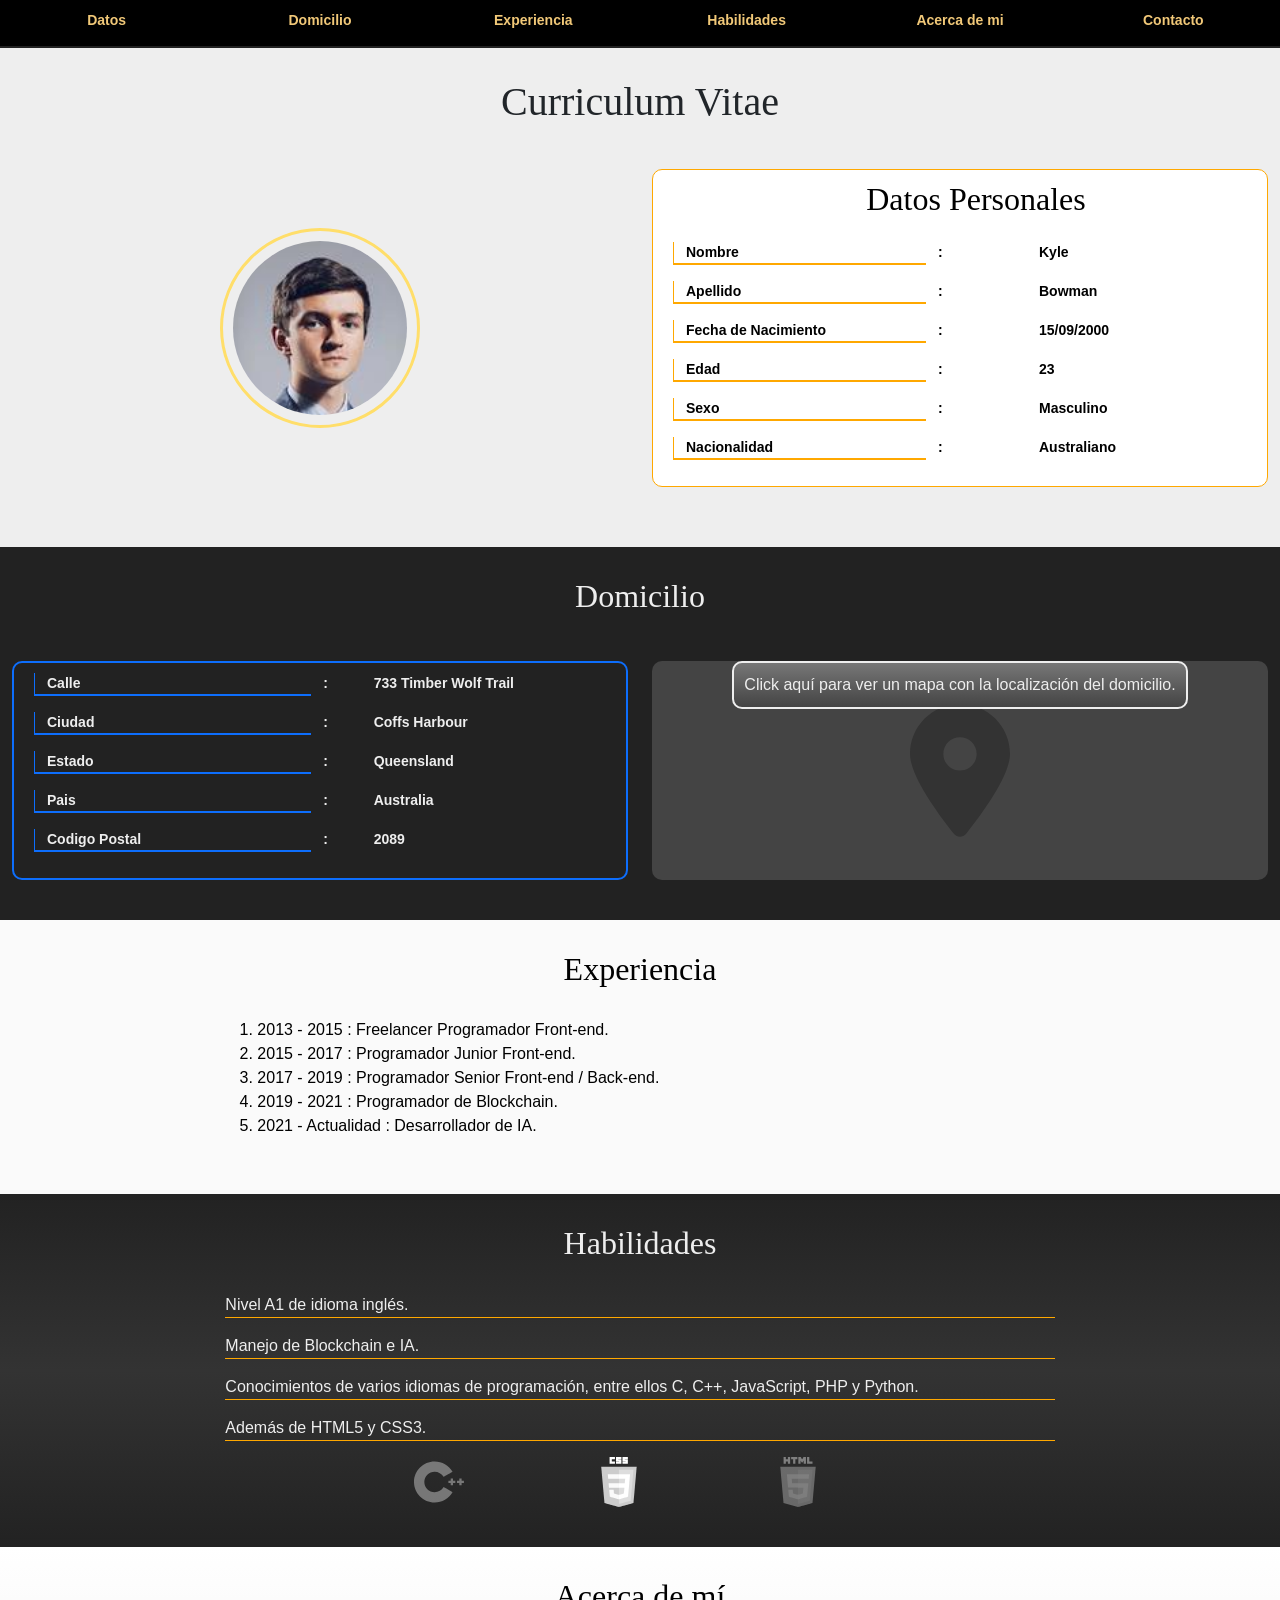
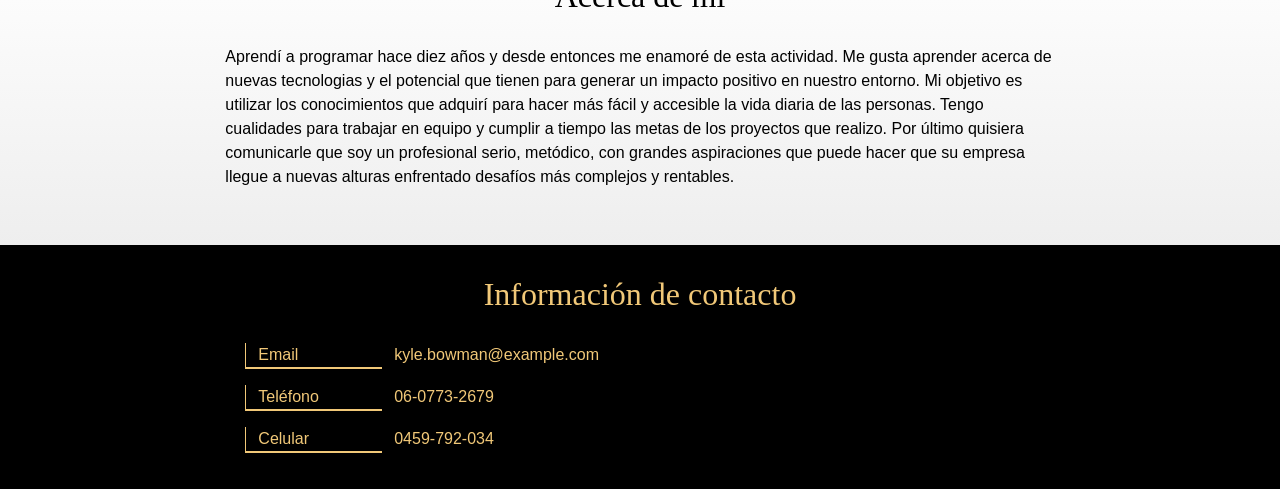
==== index.html @ c8040b80 "Nueva modificacion de ruta" ====
<!DOCTYPE html>
<html lang="es">
<head>
	<meta charset="UTF-8">
	<meta http-equiv="X-UA-Compatible" content="IE=edge">
	<meta name="viewport" content="width=device-width, initial-scale=1.0">
	<title>Mi CV</title>
	<link href="style.css" type="text/css" rel="stylesheet">
	<link href="css/bootstrap-grid.css" type="text/css" rel="stylesheet">
	<link href="css/bootstrap-utilities.css" type="text/css" rel="stylesheet">
	<link href="css/bootstrap.css" type="text/css" rel="stylesheet">
	<link rel="stylesheet" href="js/leaflet/leaflet.css"/>
	<script type="text/javascript" src="js/leaflet/leaflet.js"></script>
	<link rel="apple-touch-icon" sizes="180x180" href="apple-touch-icon.png">
	<link rel="icon" type="image/png" sizes="32x32" href="favicon-32x32.png">
	<link rel="icon" type="image/png" sizes="16x16" href="favicon-16x16.png">
	<link rel="manifest" href="site.webmanifest">
	<link rel="manifest" href="manifest.json">
	<link rel="text/javascript" src="sw.js">
</head>
<body>
	<header>
		<!-- Barra de navegacion a otras partes de la pagina -->
		<nav class="nav-bar">
			<ul class="row my-nav no-marker-list ul-no-padding no-margin-bottom">
				<li class="nav-col"><a class="nav-li" href="#datos">Datos</a></li>
				<li class="nav-col"><a class="nav-li" href="#domicilio">Domicilio</a></li>
				<li class="nav-col"><a class="nav-li" href="#experiencia">Experiencia</a></li>
				<li class="nav-col"><a class="nav-li" href="#habilidades">Habilidades</a></li>
				<li class="nav-col"><a class="nav-li" href="#acerca-de-mi">Acerca de mi</a></li>
				<li class="nav-col"><a class="nav-li" href="#contacto">Contacto</a></li>
			</ul>
		</nav>
		<!-- Presentacion de informacion importante -->
		<div class="container presentacion std-padding">
			<h1 class="h1">Curriculum Vitae</h1>
			<div class="row" id="datos">
				<div class="content-col" id="perfil">
					<img id="img-perfil" class="img-perfil" alt="Imagen de Perfil" src="1.jpg">
				</div>
				<div class="content-col">
					<!-- <h2>Datos Personales</h2>  -->
					<section class="datos-personales">
						<ul class="row no-marker-list">
							<li class="col"><h2>Datos Personales</h2></li>
						</ul>
						<ul class="row no-marker-list">
							<li class="col label-style personal-label">Nombre</li>
							<li class="col-2">:</li>
							<li class="col" id="nombre"></li>
						</ul>
						<ul class="row no-marker-list">
							<li class="col label-style personal-label">Apellido</li>
							<li class="col-2">:</li>
							<li class="col" id="apellido"></li>
						</ul>
						<ul class="row no-marker-list">
							<li class="col label-style personal-label">Fecha de Nacimiento</li>
							<li class="col-2">:</li>
							<li class="col" id="fecha_nacimiento"></li>
						</ul>
						<ul class="row no-marker-list">
							<li class="col label-style personal-label">Edad</li>
							<li class="col-2">:</li>
							<li class="col" id="edad"></li>
						</ul>
						<ul class="row no-marker-list">
							<li class="col label-style personal-label">Sexo</li>
							<li class="col-2">:</li>
							<li class="col" id="sexo"></li>
						</ul>
						<ul class="row no-marker-list">
							<li class="col label-style personal-label">Nacionalidad</li>
							<li class="col-2">:</li>
							<li class="col" id="nacionalidad"></li>
						</ul>
					</section>
				</div>
			</div>
		</div>
	</header>
	
	<section class="container container-domicilio std-padding">
		<!-- Domicilio -->
		<h2 class="h2-style" id="domicilio">Domicilio</h2>
		<div class="row">
			<div class="content-col">
				<section class="datos-domicilio">
					<ul class="row no-marker-list">
						<li class="col label-style domicilio-label">Calle</li>
						<li class="col-1">:</li>
						<li class="col" id="calle"></li>
					</ul>
					<ul class="row no-marker-list">
						<li class="col label-style domicilio-label">Ciudad</li>
						<li class="col-1">:</li>
						<li class="col" id="ciudad"></li>
					</ul>
					<ul class="row no-marker-list">
						<li class="col label-style domicilio-label">Estado</li>
						<li class="col-1">:</li>
						<li class="col" id="estado"></li>
					</ul>
					<ul class="row no-marker-list">
						<li class="col label-style domicilio-label">Pais</li>
						<li class="col-1">:</li>
						<li class="col" id="pais"></li>
					</ul>
					<ul class="row no-marker-list">
						<li class="col label-style domicilio-label">Codigo Postal</li>
						<li class="col-1">:</li>
						<li class="col" id="cp"></li>
					</ul>
				</section>
			</div>
			<div class="content-col">
				<section class="domicilio-map-section">
					<button id="boton-mapa" class="map-button">Click aquí para ver un mapa con la localización del domicilio.</button>
					<!-- Mapa si es posible -->
					<div id="map" style="display: none;"></div>
				</section>
			</div>
		</div>
	</section>
	
	<section class="container exp-container std-padding">
		<!-- Experiencia -->
		<h2 class="h2-style" id="experiencia">Experiencia</h2>
		<div class="row">
			<section class="text-col">
				<ol>
					<li>2013 - 2015 : Freelancer Programador Front-end.</li>
					<li>2015 - 2017 : Programador Junior Front-end.</li>
					<li>2017 - 2019 : Programador Senior Front-end / Back-end.</li>
					<li>2019 - 2021 : Programador de Blockchain.</li>
					<li>2021 - Actualidad : Desarrollador de IA.</li>
				</ol>
			</section>
		</div>
		
	</section>

	<section class="container hab-container std-padding">
		<!-- Habilidades -->
		<h2 class="h2-style" id="habilidades">Habilidades</h2>
		<div class="row">
			<ul class="text-col no-marker-list hab-ul">
				<li>Nivel A1 de idioma inglés.</li>
				<li>Manejo de Blockchain e IA.</li>
				<li>Conocimientos de varios idiomas de programación, entre ellos C, C++, JavaScript, PHP y Python.</li>
				<li>Además de HTML5 y CSS3. </li>
			</ul>
		</div>
		<div class="row">
			<div class="text-col">
				<div class="row" id="slide-cont">
					<div class="slide col-3" id="side">
						<img alt="C" src="img/C-Alt.svg" class="slide-img">
					</div>
					<div class="slide col-3" id="actual">
						<img alt="C++" src="img/C++-Alt.svg" class="slide-img">
					</div>
					<div class="slide col-3" id="side">
						<img alt="CSS3" src="img/CSS3-Alt.svg" class="slide-img">
					</div>
					<div class="slide col-3">
						<img alt="HTML5" src="img/HTML5-Alt.svg" class="slide-img">
					</div>
					<div class="slide col-3">
						<img alt="JavaScript" src="img/JS-Alt.svg" class="slide-img">
					</div>
					<div class="slide col-3">
						<img alt="PHP" src="img/PHP-Alt.svg" class="slide-img">
					</div>
					<div class="slide col-3">
						<img alt="Python" src="img/Python-Alt.svg" class="slide-img">
					</div>
				</div>
			</div>
			<script type="text/javascript" src="js/slideshow.js"></script>
		</div>
	</section>
	<section class="container acerca-container std-padding">
		<!-- Acerca de mi -->
		<h2 class="h2-style" id="acerca-de-mi">Acerca de mí</h2>
		<div class="row">
			<section class="text-col">
				<p>Aprendí a programar hace diez años y desde entonces me enamoré de esta actividad. Me gusta aprender acerca de nuevas tecnologias y el potencial que tienen para 
				generar un impacto positivo en nuestro entorno. Mi objetivo es utilizar los conocimientos que adquirí para hacer más fácil y accesible la vida diaria de las personas.
				Tengo cualidades para trabajar en equipo y cumplir a tiempo las metas de los proyectos que realizo. Por último quisiera comunicarle que soy un profesional serio, metódico, 
				con grandes aspiraciones que puede hacer que su empresa llegue a nuevas alturas enfrentado desafíos más complejos y rentables.</p>
			</section>
		</div>
	</section>
	<footer class="container cont-container std-padding">
		<!-- Informacion de contacto -->
		<h2 class="h2-style" id="contacto">Información de contacto</h2>
		<div class="row">
			<div class="footer-col">
				<ul class="row no-marker-list">
					<li class="cont-col label-style">Email</li>
					<li class="col" id="email"></li>
				</ul>
				<ul class="row no-marker-list">
					<li class="cont-col label-style">Teléfono</li>
					<li class="col" id="telefono"></li>
				</ul>
				<ul class="row no-marker-list">
					<li class="cont-col label-style">Celular</li>
					<li class="col" id="celular"></li>
				</ul>
			</div>
		</div>
	</footer>
	<script type="text/javascript" src="js/data.js"></script>
</body>
</html>
---- style.css ----
@charset "UTF-8";

/** Uso general */
*{
	font-family: "Segoe UI Semilight","Nirmala UI Semilight","Malgun Gothic Semilight",sans-serif;
}
body{
	margin: 0px;
}
a{
	text-decoration: none !important;
	font-family: "Segoe UI Semilight","Nirmala UI Semilight","Malgun Gothic Semilight",sans-serif;
}
h1,h2,h3,h4,h5,h6{
	font-family: "Sitka Heading",serif;
}
.h2-style{
	margin-bottom: 30px;
}
.ul-no-padding{
	padding: 0px;
}
.list-txt-center > li{
	margin: 10px 0px;
}
.my-nav > li, h1, h2, .list-txt-center > li{
	text-align: center;
}
.li-left{
	text-align: left !important;
}
.li-right{
	text-align: right !important;
}
.no-marker-list{
	list-style-type: none;
}
.margin-auto{
	margin: auto;
}
.no-margin-bottom{
	margin-bottom: 0px;
}
.label-style{
	border-left: 1px solid;
	border-bottom: 2px solid;
}
.content-col{
	flex: 1 0 0%;
	padding-top: 15px;
}
.text-col{
	flex: 0 0 auto;
	width: 66.66666667% !important;
	margin: auto;
}
.std-padding{
	padding-top: 30px;
	padding-bottom: 40px;
}
.container{
	max-width: 100% !important;
}
/** Estilos barra de navegacion */
.my-nav{
	--bs-gutter-x: 0 !important;
}
.nav-bar{
	background-color: #000;
	border-bottom: 2px double #222;
}
.nav-li{
	padding: 10px 0px 15px 0px;
	font-weight: bold;
	font-size: 14px;
	transition: ease 0.3s;
	color: #F1C878;
	width: 100%;
	display: block;
}
.nav-li:hover{
	color: #000;
	background-color: #F1C878;
}
.nav-col{
	flex: 1 0 0%;
}
/** Presentacion y Datos Personales */
.presentacion{
	background-color: #EEE;
}
.img-perfil{
	display: block;
	margin: 79px auto 30px;
	height: 200px;
	width: 200px;
	border-radius: 50%;
	border: 3px solid #FFDE6A;
	text-align: center;
	background-image: url("img/person.svg");
	background-size: 200px;
	background-position: center;
	background-repeat: no-repeat;
	padding: 10px;
}
.datos-personales{
	margin: 20px auto;
	border-radius: 10px;
	padding: 10px 0px;
	background-color: #FFF;
	color: #000;
	font-weight: bold;
	font-size: 14px;
	border: 1px solid #FFA800;
}
.personal-label{
	border-left-color: #FFA800;
	border-bottom-color: #FFA800;
}
/** Domicilio */
.container-domicilio{
	background-color: #222;
	color: #EEE;
}
.datos-domicilio{
	border: 2px solid #0D6EFD;
	padding-top: 10px;
	padding-bottom: 10px;
	font-size: 14px;
	font-weight: bold;
	border-radius: 10px;
}
.domicilio-label{
	border-left-color: #0D6EFD;
	border-bottom-color: #0D6EFD;
}
.domicilio-map-section{
	background-color: #444;
	background-image: url("img/location.svg");
	background-repeat: no-repeat;
	background-position: center;
	background-size: 100px;
	border-radius: 10px;
	height: 219px;
}
.domicilio-no-map{
	/*height: 219px;*/
	display: block;
	padding-top: 15px;
	text-align: center;
	margin: auto;
}
.map-button{
	color: #EEE;
	border: 2px solid #EEE;
	border-radius: 10px;
	background-image: linear-gradient(#777, #444);
	padding: 10px;
	display: block;
	margin: auto;
}
.map-button:hover{
	background-image: linear-gradient(#444, #5A5A5A);
}
#map{
	height: 219px;
	border-radius: 10px;
	display: none;
}
/** Experiencia */
.exp-container{
	background-color: #FAFAFA;
	color: #000;
}
/** Habilidades */
.hab-container{
	background-image: linear-gradient(#222, #333, #222);
	color: #EEE;
}
.hab-ul > li{
	margin-bottom: 1rem;
	border-bottom: 1px solid #FFA800;
}
/** Slideshow */
#slide-cont{
	margin-left: 15%;
}
.slide{
	position: relative;
	display: none;
	opacity: 40%;
}
#actual{
	opacity: 100%;
	display: block;
}
#side{
	display: block;
}
.slide-img{
	width: 50px;
	/*height: 50px;*/
	display: block;
	margin: auto;
}
.slide-left{
	display: block;
	position: relative;
	animation-fill-mode: both;
	animation-duration: 1s;
}
.left-out{
	animation-name: animLeftOut;
}
.left-move1{
	animation-name: animLeftLeft;
}
.left-move2{
	animation-name: animLeftCenter;
}
.left-in{
	animation-name: animLeftIn;
}
@keyframes animLeftOut{
	from {left: 0%; opacity: 40%;}
	to {left: -25%; opacity: 0%;}
}
@keyframes animLeftLeft{
	from {left: 0%; opacity: 100%;}
	to {left: -25%; opacity: 40%;}
}
@keyframes animLeftCenter{
	from {left: 0%; opacity: 40%;}
	to {left: -25%; opacity: 100%;}
}
@keyframes animLeftIn{
	from {left: 0%; opacity: 0%;}
	to {left: -25%; opacity: 40%;}
}

.zero-in{
	animation-name: zeroIn;
}
.zero-center{
	animation-name: zeroCenter;
}
.zero-left{
	animation-name: zeroLeft;
}
.one-in{
	animation-name: oneIn;
}
.one-center{
	animation-name: oneCenter;
}
.two-in{
	animation-name: twoIn;
}

.zero-out{
	animation-name: zeroOut;
}
.one-left{
	animation-name: oneLeft;
}
.two-center{
	animation-name: twoCenter;
}
.one-out{
	animation-name: oneOut;
}
.two-left{
	animation-name: twoLeft;
}
.two-out{
	animation-name: twoOut;
}

@keyframes zeroIn{
	from {left : 75%; opacity: 0%;}
	to {left: 50%; opacity: 40%;}
}
@keyframes zeroCenter{
	from {left: 50%; opacity: 40%;}
	to {left: 25%; opacity: 100%;}
}
@keyframes zeroLeft{
	from {left: 25%; opacity: 100%;}
	to {left: 0%; opacity: 40%;}
}
@keyframes oneIn{
	from {left: 50%; opacity: 0%;}
	to {left: 25%; opacity: 40%;}
}
@keyframes oneCenter{
	from {left: 25%; opacity: 40%;}
	to {left: 0%; opacity: 100%;}
}
@keyframes twoIn{
	from {left: 25%; opacity: 0%;}
	to {left: 0%; opacity: 40%;}
}

@keyframes zeroOut{
	from {left: -25%; opacity: 40%;}
	to {left: -50%; opacity: 0%;}
}
@keyframes oneLeft{
	from {left: -25%; opacity: 100%;}
	to {left: -50%; opacity: 40%;}
}
@keyframes twoCenter{
	from {left: -25%; opacity: 40%;}
	to {left: -50%; opacity: 100%;}
}
@keyframes oneOut{
	from {left: -50%; opacity: 40%;}
	to {left: -75%; opacity: 0%;}
}
@keyframes twoLeft{
	from {left: -50%; opacity: 100%;}
	to {left: -75%; opacity: 40%;}
}
@keyframes twoOut{
	from {left: -75%; opacity: 40%;}
	to {left: -100%; opacity: 0%;}
}

/** Acerca de mí */
.acerca-container{
	background-image: linear-gradient(#FFF, #EEE);
	color: #000;
}
/** Contacto */
.cont-container{
	background-color: #000;
	color: #F1C878;
	padding-bottom: 20px;
	max-width: 100% !important;
}
.footer-col{
	flex: 0 0 auto;
	width: 66.66666667% !important;
	margin: auto;
}
.cont-col{
	flex: 0 0 auto;
	width: 16.66666667% !important;
}
.footer-logo{
	flex: 0 0 auto;
	text-align: center;
	width: 16.66666667% !important;
}

/** Media queries */
/* Para navegacion */
@media screen and (max-width: 655px){
	.nav-col{
		flex: 0 0 auto;
		width: 100%;
	}
}
/* Para el resto de la pagina */
@media screen and (max-width: 767px){
	.content-col{
		flex: 0 0 auto;
		width: 100%;
	}
	.img-perfil{
		margin: 30px auto !important;
	}
	.text-col{
	    width: 83.33333333% !important;
	}
	.footer-col{
		width: 100% !important;
	}
	.cont-col{
		width: 25% !important;
	}
	.footer-logo{
		flex: 1 0 0% !important;
	}
}
---- js/leaflet/leaflet.css ----
/* required styles */

.leaflet-pane,
.leaflet-tile,
.leaflet-marker-icon,
.leaflet-marker-shadow,
.leaflet-tile-container,
.leaflet-pane > svg,
.leaflet-pane > canvas,
.leaflet-zoom-box,
.leaflet-image-layer,
.leaflet-layer {
	position: absolute;
	left: 0;
	top: 0;
	}
.leaflet-container {
	overflow: hidden;
	}
.leaflet-tile,
.leaflet-marker-icon,
.leaflet-marker-shadow {
	-webkit-user-select: none;
	   -moz-user-select: none;
	        user-select: none;
	  -webkit-user-drag: none;
	}
/* Prevents IE11 from highlighting tiles in blue */
.leaflet-tile::selection {
	background: transparent;
}
/* Safari renders non-retina tile on retina better with this, but Chrome is worse */
.leaflet-safari .leaflet-tile {
	image-rendering: -webkit-optimize-contrast;
	}
/* hack that prevents hw layers "stretching" when loading new tiles */
.leaflet-safari .leaflet-tile-container {
	width: 1600px;
	height: 1600px;
	-webkit-transform-origin: 0 0;
	}
.leaflet-marker-icon,
.leaflet-marker-shadow {
	display: block;
	}
/* .leaflet-container svg: reset svg max-width decleration shipped in Joomla! (joomla.org) 3.x */
/* .leaflet-container img: map is broken in FF if you have max-width: 100% on tiles */
.leaflet-container .leaflet-overlay-pane svg {
	max-width: none !important;
	max-height: none !important;
	}
.leaflet-container .leaflet-marker-pane img,
.leaflet-container .leaflet-shadow-pane img,
.leaflet-container .leaflet-tile-pane img,
.leaflet-container img.leaflet-image-layer,
.leaflet-container .leaflet-tile {
	max-width: none !important;
	max-height: none !important;
	width: auto;
	padding: 0;
	}

.leaflet-container.leaflet-touch-zoom {
	-ms-touch-action: pan-x pan-y;
	touch-action: pan-x pan-y;
	}
.leaflet-container.leaflet-touch-drag {
	-ms-touch-action: pinch-zoom;
	/* Fallback for FF which doesn't support pinch-zoom */
	touch-action: none;
	touch-action: pinch-zoom;
}
.leaflet-container.leaflet-touch-drag.leaflet-touch-zoom {
	-ms-touch-action: none;
	touch-action: none;
}
.leaflet-container {
	-webkit-tap-highlight-color: transparent;
}
.leaflet-container a {
	-webkit-tap-highlight-color: rgba(51, 181, 229, 0.4);
}
.leaflet-tile {
	filter: inherit;
	visibility: hidden;
	}
.leaflet-tile-loaded {
	visibility: inherit;
	}
.leaflet-zoom-box {
	width: 0;
	height: 0;
	-moz-box-sizing: border-box;
	     box-sizing: border-box;
	z-index: 800;
	}
/* workaround for https://bugzilla.mozilla.org/show_bug.cgi?id=888319 */
.leaflet-overlay-pane svg {
	-moz-user-select: none;
	}

.leaflet-pane         { z-index: 400; }

.leaflet-tile-pane    { z-index: 200; }
.leaflet-overlay-pane { z-index: 400; }
.leaflet-shadow-pane  { z-index: 500; }
.leaflet-marker-pane  { z-index: 600; }
.leaflet-tooltip-pane   { z-index: 650; }
.leaflet-popup-pane   { z-index: 700; }

.leaflet-map-pane canvas { z-index: 100; }
.leaflet-map-pane svg    { z-index: 200; }

.leaflet-vml-shape {
	width: 1px;
	height: 1px;
	}
.lvml {
	behavior: url(#default#VML);
	display: inline-block;
	position: absolute;
	}


/* control positioning */

.leaflet-control {
	position: relative;
	z-index: 800;
	pointer-events: visiblePainted; /* IE 9-10 doesn't have auto */
	pointer-events: auto;
	}
.leaflet-top,
.leaflet-bottom {
	position: absolute;
	z-index: 1000;
	pointer-events: none;
	}
.leaflet-top {
	top: 0;
	}
.leaflet-right {
	right: 0;
	}
.leaflet-bottom {
	bottom: 0;
	}
.leaflet-left {
	left: 0;
	}
.leaflet-control {
	float: left;
	clear: both;
	}
.leaflet-right .leaflet-control {
	float: right;
	}
.leaflet-top .leaflet-control {
	margin-top: 10px;
	}
.leaflet-bottom .leaflet-control {
	margin-bottom: 10px;
	}
.leaflet-left .leaflet-control {
	margin-left: 10px;
	}
.leaflet-right .leaflet-control {
	margin-right: 10px;
	}


/* zoom and fade animations */

.leaflet-fade-anim .leaflet-popup {
	opacity: 0;
	-webkit-transition: opacity 0.2s linear;
	   -moz-transition: opacity 0.2s linear;
	        transition: opacity 0.2s linear;
	}
.leaflet-fade-anim .leaflet-map-pane .leaflet-popup {
	opacity: 1;
	}
.leaflet-zoom-animated {
	-webkit-transform-origin: 0 0;
	    -ms-transform-origin: 0 0;
	        transform-origin: 0 0;
	}
svg.leaflet-zoom-animated {
	will-change: transform;
}

.leaflet-zoom-anim .leaflet-zoom-animated {
	-webkit-transition: -webkit-transform 0.25s cubic-bezier(0,0,0.25,1);
	   -moz-transition:    -moz-transform 0.25s cubic-bezier(0,0,0.25,1);
	        transition:         transform 0.25s cubic-bezier(0,0,0.25,1);
	}
.leaflet-zoom-anim .leaflet-tile,
.leaflet-pan-anim .leaflet-tile {
	-webkit-transition: none;
	   -moz-transition: none;
	        transition: none;
	}

.leaflet-zoom-anim .leaflet-zoom-hide {
	visibility: hidden;
	}


/* cursors */

.leaflet-interactive {
	cursor: pointer;
	}
.leaflet-grab {
	cursor: -webkit-grab;
	cursor:    -moz-grab;
	cursor:         grab;
	}
.leaflet-crosshair,
.leaflet-crosshair .leaflet-interactive {
	cursor: crosshair;
	}
.leaflet-popup-pane,
.leaflet-control {
	cursor: auto;
	}
.leaflet-dragging .leaflet-grab,
.leaflet-dragging .leaflet-grab .leaflet-interactive,
.leaflet-dragging .leaflet-marker-draggable {
	cursor: move;
	cursor: -webkit-grabbing;
	cursor:    -moz-grabbing;
	cursor:         grabbing;
	}

/* marker & overlays interactivity */
.leaflet-marker-icon,
.leaflet-marker-shadow,
.leaflet-image-layer,
.leaflet-pane > svg path,
.leaflet-tile-container {
	pointer-events: none;
	}

.leaflet-marker-icon.leaflet-interactive,
.leaflet-image-layer.leaflet-interactive,
.leaflet-pane > svg path.leaflet-interactive,
svg.leaflet-image-layer.leaflet-interactive path {
	pointer-events: visiblePainted; /* IE 9-10 doesn't have auto */
	pointer-events: auto;
	}

/* visual tweaks */

.leaflet-container {
	background: #ddd;
	outline-offset: 1px;
	}
.leaflet-container a {
	color: #0078A8;
	}
.leaflet-zoom-box {
	border: 2px dotted #38f;
	background: rgba(255,255,255,0.5);
	}


/* general typography */
.leaflet-container {
	font-family: "Helvetica Neue", Arial, Helvetica, sans-serif;
	font-size: 12px;
	font-size: 0.75rem;
	line-height: 1.5;
	}


/* general toolbar styles */

.leaflet-bar {
	box-shadow: 0 1px 5px rgba(0,0,0,0.65);
	border-radius: 4px;
	}
.leaflet-bar a {
	background-color: #fff;
	border-bottom: 1px solid #ccc;
	width: 26px;
	height: 26px;
	line-height: 26px;
	display: block;
	text-align: center;
	text-decoration: none;
	color: black;
	}
.leaflet-bar a,
.leaflet-control-layers-toggle {
	background-position: 50% 50%;
	background-repeat: no-repeat;
	display: block;
	}
.leaflet-bar a:hover,
.leaflet-bar a:focus {
	background-color: #f4f4f4;
	}
.leaflet-bar a:first-child {
	border-top-left-radius: 4px;
	border-top-right-radius: 4px;
	}
.leaflet-bar a:last-child {
	border-bottom-left-radius: 4px;
	border-bottom-right-radius: 4px;
	border-bottom: none;
	}
.leaflet-bar a.leaflet-disabled {
	cursor: default;
	background-color: #f4f4f4;
	color: #bbb;
	}

.leaflet-touch .leaflet-bar a {
	width: 30px;
	height: 30px;
	line-height: 30px;
	}
.leaflet-touch .leaflet-bar a:first-child {
	border-top-left-radius: 2px;
	border-top-right-radius: 2px;
	}
.leaflet-touch .leaflet-bar a:last-child {
	border-bottom-left-radius: 2px;
	border-bottom-right-radius: 2px;
	}

/* zoom control */

.leaflet-control-zoom-in,
.leaflet-control-zoom-out {
	font: bold 18px 'Lucida Console', Monaco, monospace;
	text-indent: 1px;
	}

.leaflet-touch .leaflet-control-zoom-in, .leaflet-touch .leaflet-control-zoom-out  {
	font-size: 22px;
	}


/* layers control */

.leaflet-control-layers {
	box-shadow: 0 1px 5px rgba(0,0,0,0.4);
	background: #fff;
	border-radius: 5px;
	}
.leaflet-control-layers-toggle {
	background-image: url(images/layers.png);
	width: 36px;
	height: 36px;
	}
.leaflet-retina .leaflet-control-layers-toggle {
	background-image: url(images/layers-2x.png);
	background-size: 26px 26px;
	}
.leaflet-touch .leaflet-control-layers-toggle {
	width: 44px;
	height: 44px;
	}
.leaflet-control-layers .leaflet-control-layers-list,
.leaflet-control-layers-expanded .leaflet-control-layers-toggle {
	display: none;
	}
.leaflet-control-layers-expanded .leaflet-control-layers-list {
	display: block;
	position: relative;
	}
.leaflet-control-layers-expanded {
	padding: 6px 10px 6px 6px;
	color: #333;
	background: #fff;
	}
.leaflet-control-layers-scrollbar {
	overflow-y: scroll;
	overflow-x: hidden;
	padding-right: 5px;
	}
.leaflet-control-layers-selector {
	margin-top: 2px;
	position: relative;
	top: 1px;
	}
.leaflet-control-layers label {
	display: block;
	font-size: 13px;
	font-size: 1.08333em;
	}
.leaflet-control-layers-separator {
	height: 0;
	border-top: 1px solid #ddd;
	margin: 5px -10px 5px -6px;
	}

/* Default icon URLs */
.leaflet-default-icon-path { /* used only in path-guessing heuristic, see L.Icon.Default */
	background-image: url(images/marker-icon.png);
	}


/* attribution and scale controls */

.leaflet-container .leaflet-control-attribution {
	background: #fff;
	background: rgba(255, 255, 255, 0.8);
	margin: 0;
	}
.leaflet-control-attribution,
.leaflet-control-scale-line {
	padding: 0 5px;
	color: #333;
	line-height: 1.4;
	}
.leaflet-control-attribution a {
	text-decoration: none;
	}
.leaflet-control-attribution a:hover,
.leaflet-control-attribution a:focus {
	text-decoration: underline;
	}
.leaflet-attribution-flag {
	display: inline !important;
	vertical-align: baseline !important;
	width: 1em;
	height: 0.6669em;
	}
.leaflet-left .leaflet-control-scale {
	margin-left: 5px;
	}
.leaflet-bottom .leaflet-control-scale {
	margin-bottom: 5px;
	}
.leaflet-control-scale-line {
	border: 2px solid #777;
	border-top: none;
	line-height: 1.1;
	padding: 2px 5px 1px;
	white-space: nowrap;
	-moz-box-sizing: border-box;
	     box-sizing: border-box;
	background: rgba(255, 255, 255, 0.8);
	text-shadow: 1px 1px #fff;
	}
.leaflet-control-scale-line:not(:first-child) {
	border-top: 2px solid #777;
	border-bottom: none;
	margin-top: -2px;
	}
.leaflet-control-scale-line:not(:first-child):not(:last-child) {
	border-bottom: 2px solid #777;
	}

.leaflet-touch .leaflet-control-attribution,
.leaflet-touch .leaflet-control-layers,
.leaflet-touch .leaflet-bar {
	box-shadow: none;
	}
.leaflet-touch .leaflet-control-layers,
.leaflet-touch .leaflet-bar {
	border: 2px solid rgba(0,0,0,0.2);
	background-clip: padding-box;
	}


/* popup */

.leaflet-popup {
	position: absolute;
	text-align: center;
	margin-bottom: 20px;
	}
.leaflet-popup-content-wrapper {
	padding: 1px;
	text-align: left;
	border-radius: 12px;
	}
.leaflet-popup-content {
	margin: 13px 24px 13px 20px;
	line-height: 1.3;
	font-size: 13px;
	font-size: 1.08333em;
	min-height: 1px;
	}
.leaflet-popup-content p {
	margin: 17px 0;
	margin: 1.3em 0;
	}
.leaflet-popup-tip-container {
	width: 40px;
	height: 20px;
	position: absolute;
	left: 50%;
	margin-top: -1px;
	margin-left: -20px;
	overflow: hidden;
	pointer-events: none;
	}
.leaflet-popup-tip {
	width: 17px;
	height: 17px;
	padding: 1px;

	margin: -10px auto 0;
	pointer-events: auto;

	-webkit-transform: rotate(45deg);
	   -moz-transform: rotate(45deg);
	    -ms-transform: rotate(45deg);
	        transform: rotate(45deg);
	}
.leaflet-popup-content-wrapper,
.leaflet-popup-tip {
	background: white;
	color: #333;
	box-shadow: 0 3px 14px rgba(0,0,0,0.4);
	}
.leaflet-container a.leaflet-popup-close-button {
	position: absolute;
	top: 0;
	right: 0;
	border: none;
	text-align: center;
	width: 24px;
	height: 24px;
	font: 16px/24px Tahoma, Verdana, sans-serif;
	color: #757575;
	text-decoration: none;
	background: transparent;
	}
.leaflet-container a.leaflet-popup-close-button:hover,
.leaflet-container a.leaflet-popup-close-button:focus {
	color: #585858;
	}
.leaflet-popup-scrolled {
	overflow: auto;
	}

.leaflet-oldie .leaflet-popup-content-wrapper {
	-ms-zoom: 1;
	}
.leaflet-oldie .leaflet-popup-tip {
	width: 24px;
	margin: 0 auto;

	-ms-filter: "progid:DXImageTransform.Microsoft.Matrix(M11=0.70710678, M12=0.70710678, M21=-0.70710678, M22=0.70710678)";
	filter: progid:DXImageTransform.Microsoft.Matrix(M11=0.70710678, M12=0.70710678, M21=-0.70710678, M22=0.70710678);
	}

.leaflet-oldie .leaflet-control-zoom,
.leaflet-oldie .leaflet-control-layers,
.leaflet-oldie .leaflet-popup-content-wrapper,
.leaflet-oldie .leaflet-popup-tip {
	border: 1px solid #999;
	}


/* div icon */

.leaflet-div-icon {
	background: #fff;
	border: 1px solid #666;
	}


/* Tooltip */
/* Base styles for the element that has a tooltip */
.leaflet-tooltip {
	position: absolute;
	padding: 6px;
	background-color: #fff;
	border: 1px solid #fff;
	border-radius: 3px;
	color: #222;
	white-space: nowrap;
	-webkit-user-select: none;
	-moz-user-select: none;
	-ms-user-select: none;
	user-select: none;
	pointer-events: none;
	box-shadow: 0 1px 3px rgba(0,0,0,0.4);
	}
.leaflet-tooltip.leaflet-interactive {
	cursor: pointer;
	pointer-events: auto;
	}
.leaflet-tooltip-top:before,
.leaflet-tooltip-bottom:before,
.leaflet-tooltip-left:before,
.leaflet-tooltip-right:before {
	position: absolute;
	pointer-events: none;
	border: 6px solid transparent;
	background: transparent;
	content: "";
	}

/* Directions */

.leaflet-tooltip-bottom {
	margin-top: 6px;
}
.leaflet-tooltip-top {
	margin-top: -6px;
}
.leaflet-tooltip-bottom:before,
.leaflet-tooltip-top:before {
	left: 50%;
	margin-left: -6px;
	}
.leaflet-tooltip-top:before {
	bottom: 0;
	margin-bottom: -12px;
	border-top-color: #fff;
	}
.leaflet-tooltip-bottom:before {
	top: 0;
	margin-top: -12px;
	margin-left: -6px;
	border-bottom-color: #fff;
	}
.leaflet-tooltip-left {
	margin-left: -6px;
}
.leaflet-tooltip-right {
	margin-left: 6px;
}
.leaflet-tooltip-left:before,
.leaflet-tooltip-right:before {
	top: 50%;
	margin-top: -6px;
	}
.leaflet-tooltip-left:before {
	right: 0;
	margin-right: -12px;
	border-left-color: #fff;
	}
.leaflet-tooltip-right:before {
	left: 0;
	margin-left: -12px;
	border-right-color: #fff;
	}

/* Printing */
	
@media print {
	/* Prevent printers from removing background-images of controls. */
	.leaflet-control {
		-webkit-print-color-adjust: exact;
		print-color-adjust: exact;
		}
	}
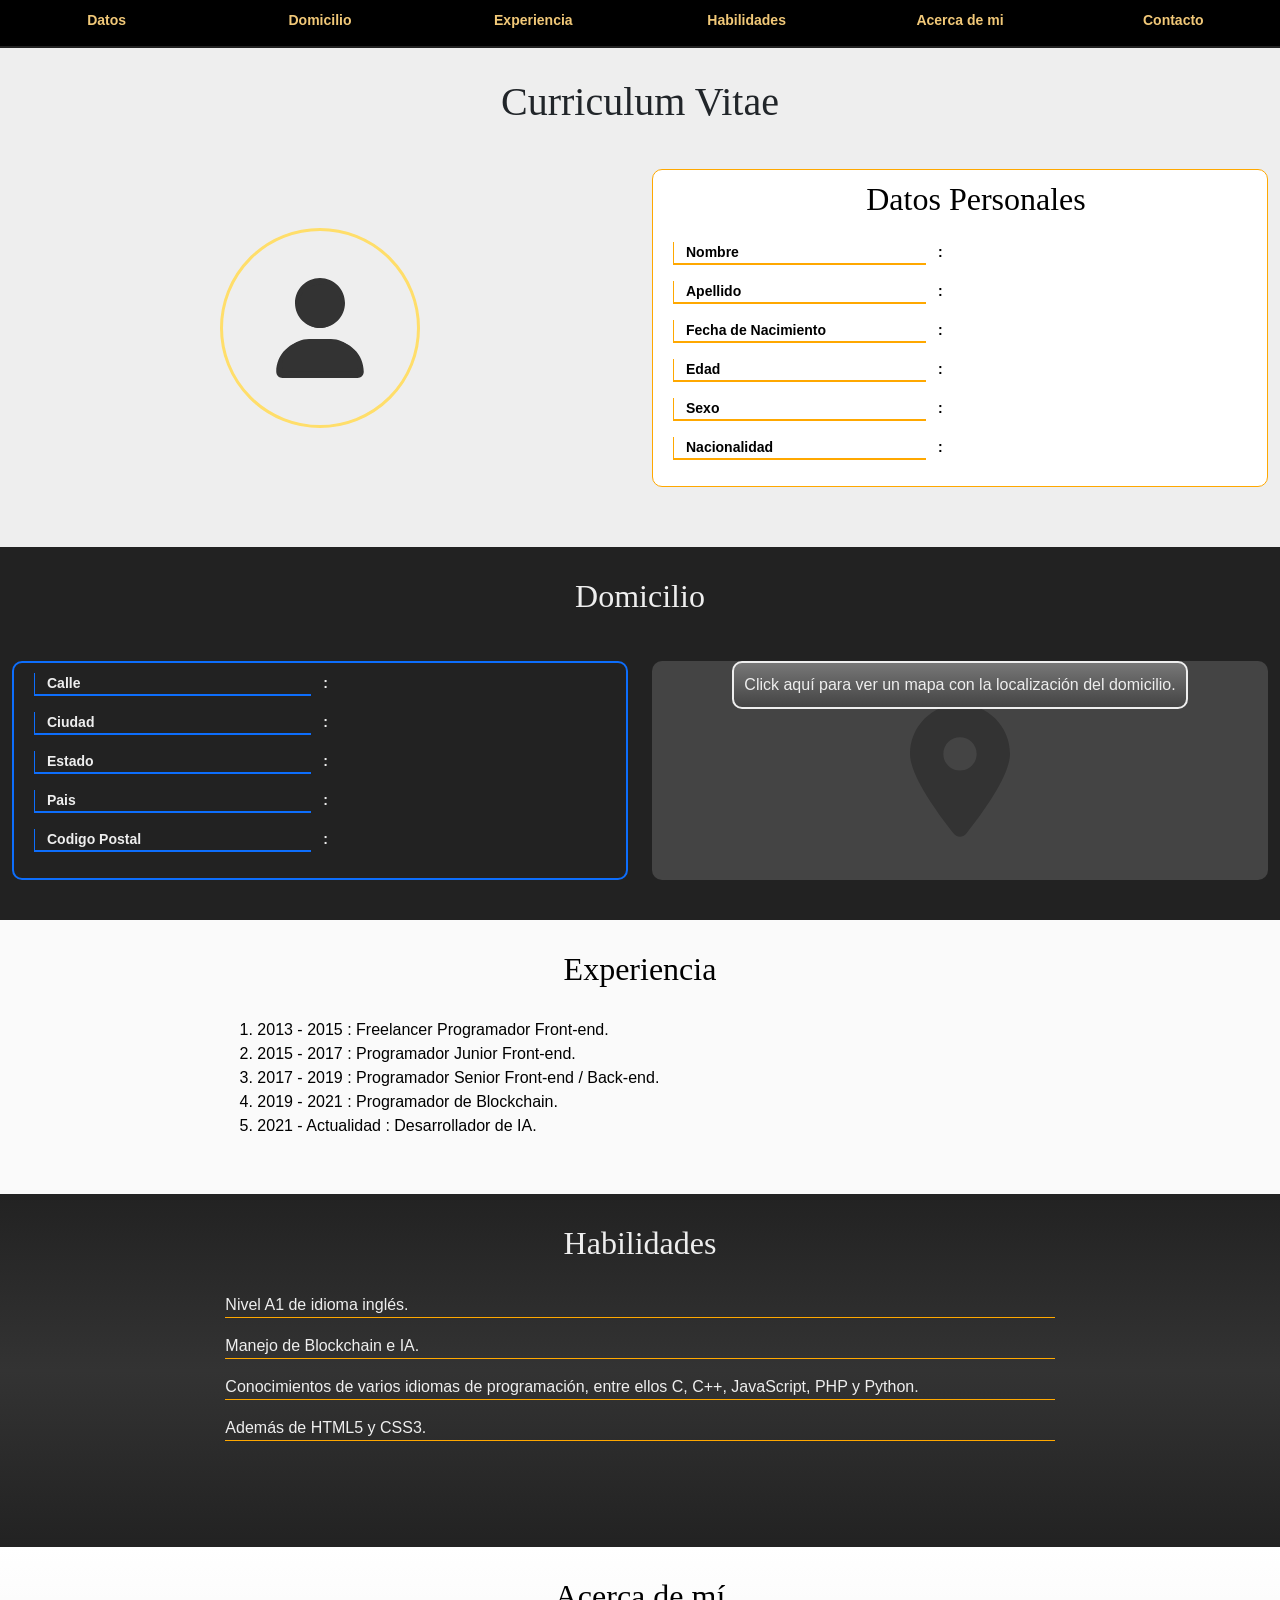
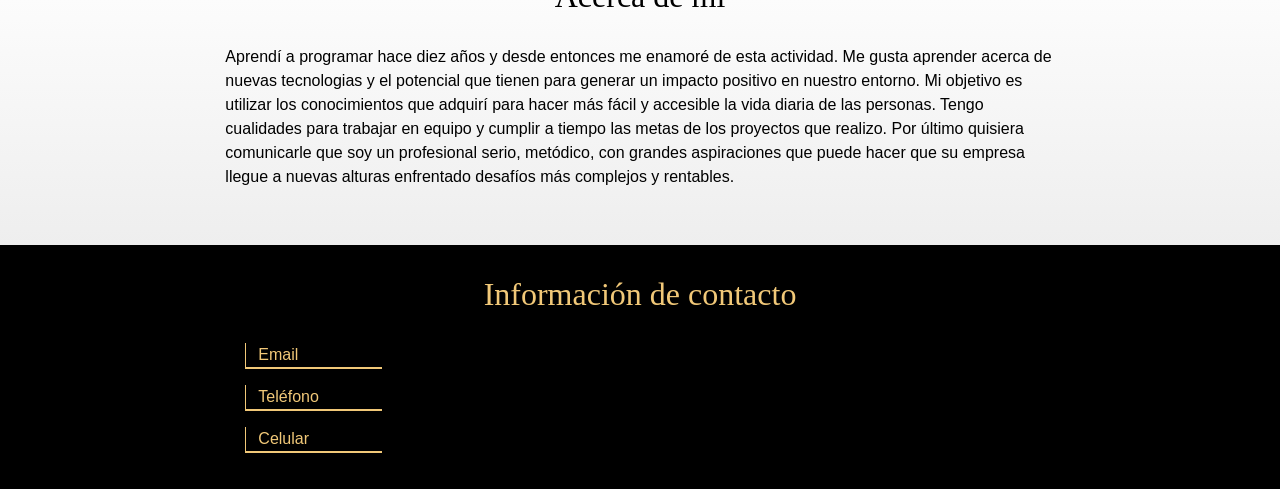
==== commit a433b38a: "Mayor integracion con service worker .2" ====
--- a/index.html
+++ b/index.html
@@ -14,11 +14,11 @@
 	<link rel="apple-touch-icon" sizes="180x180" href="apple-touch-icon.png">
 	<link rel="icon" type="image/png" sizes="32x32" href="favicon-32x32.png">
 	<link rel="icon" type="image/png" sizes="16x16" href="favicon-16x16.png">
-	<link rel="manifest" href="site.webmanifest">
-	<link rel="manifest" href="manifest.json">
-	<link rel="text/javascript" src="sw.js">
+	<!-- <link rel="manifest" href="site.webmanifest"> -->
+	<link rel="manifest" href="manifest.json" />
 </head>
 <body>
+	<script type="text/javascript" src="js/sw-opener.js"></script>
 	<header>
 		<!-- Barra de navegacion a otras partes de la pagina -->
 		<nav class="nav-bar">
@@ -36,7 +36,7 @@
 			<h1 class="h1">Curriculum Vitae</h1>
 			<div class="row" id="datos">
 				<div class="content-col" id="perfil">
-					<img id="img-perfil" class="img-perfil" alt="Imagen de Perfil" src="1.jpg">
+					<img id="img-perfil" class="img-perfil" alt="Imagen de Perfil" src="img/person.svg">
 				</div>
 				<div class="content-col">
 					<!-- <h2>Datos Personales</h2>  -->
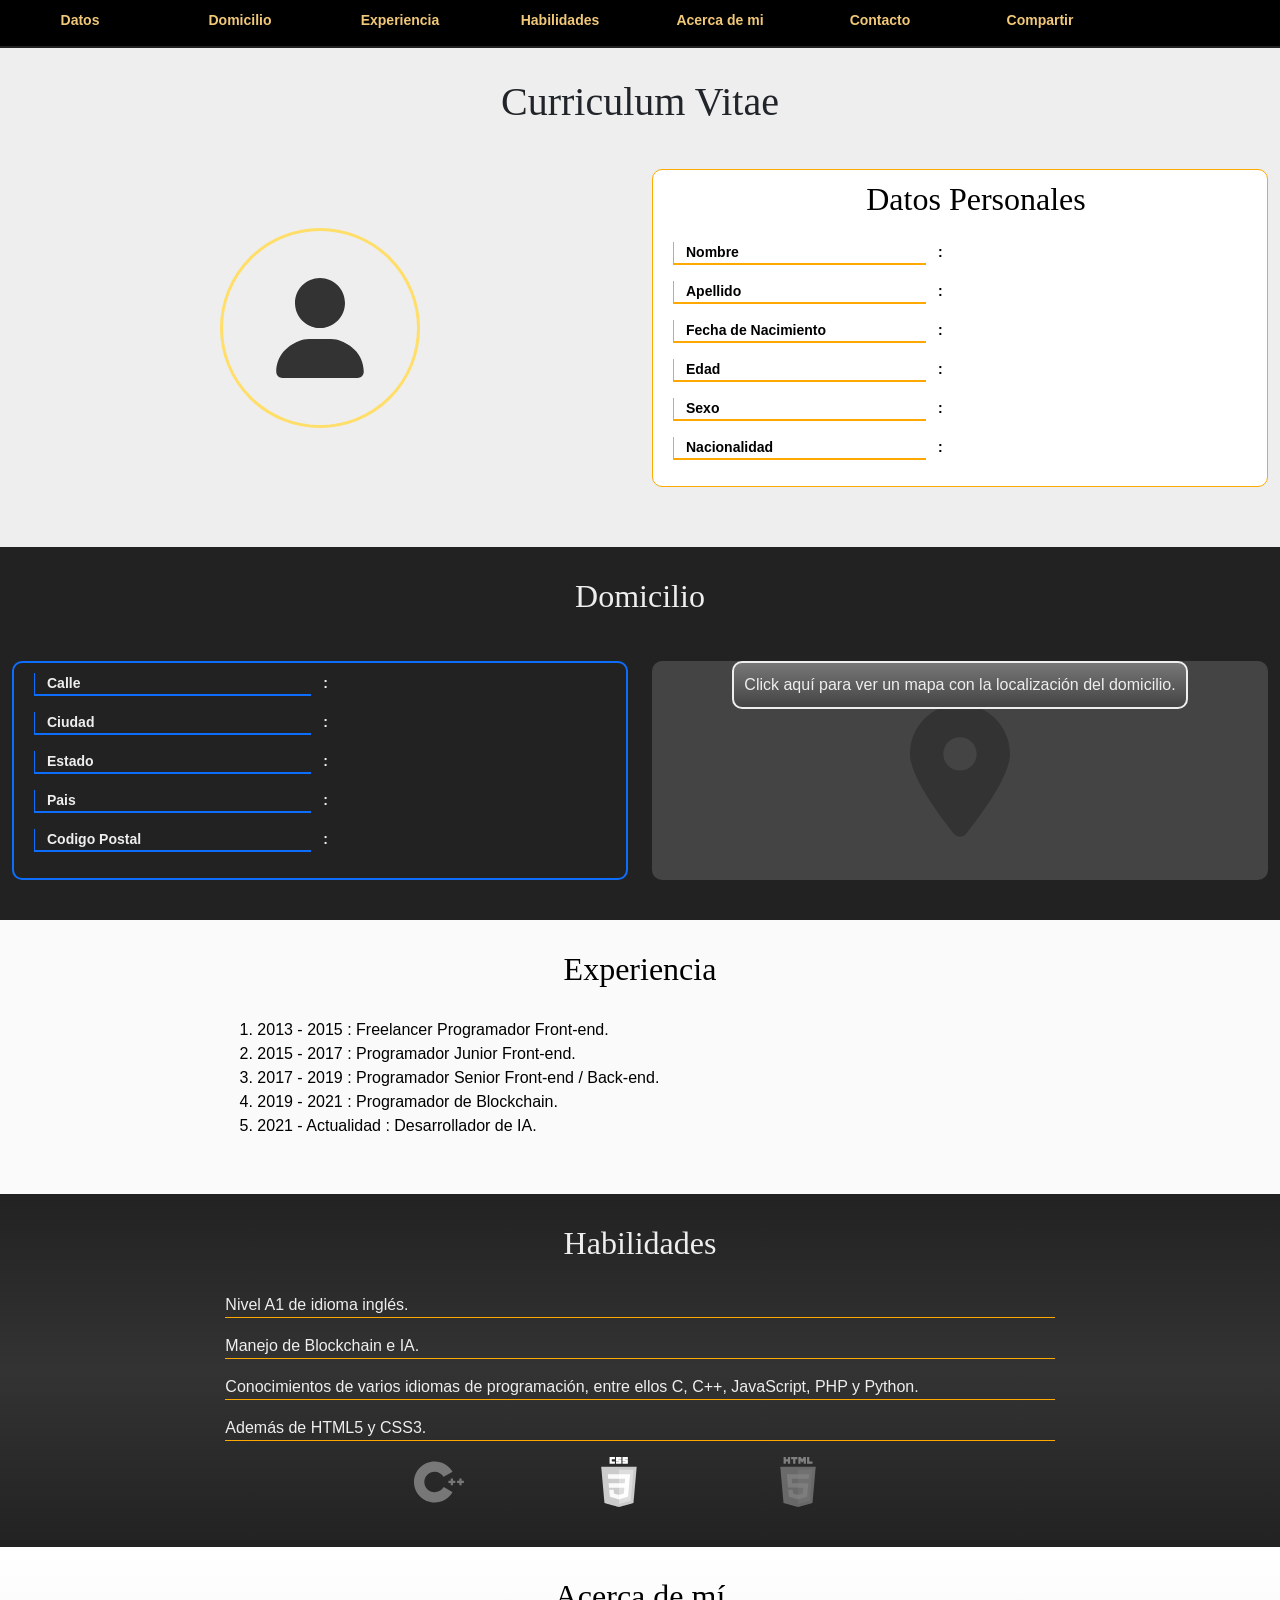
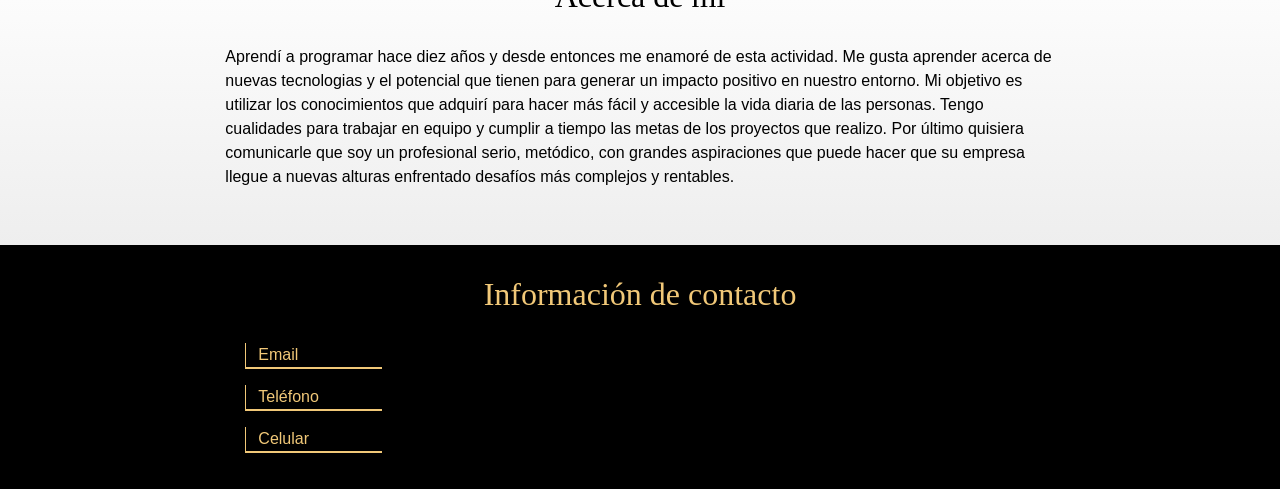
==== commit 543c6a68: "Instalacion, compartir v.1" ====
--- a/index.html
+++ b/index.html
@@ -18,7 +18,7 @@
 	<link rel="manifest" href="manifest.json" />
 </head>
 <body>
-	<script type="text/javascript" src="js/sw-opener.js"></script>
+	<!-- <script type="text/javascript" src="js/sw-opener.js"></script> -->
 	<header>
 		<!-- Barra de navegacion a otras partes de la pagina -->
 		<nav class="nav-bar">
@@ -29,8 +29,11 @@
 				<li class="nav-col"><a class="nav-li" href="#habilidades">Habilidades</a></li>
 				<li class="nav-col"><a class="nav-li" href="#acerca-de-mi">Acerca de mi</a></li>
 				<li class="nav-col"><a class="nav-li" href="#contacto">Contacto</a></li>
+				<li class="nav-col"><a class="nav-li" href="#" id="share">Compartir</a></li>
+				<li class="nav-col"><a class="nav-li" href="#" id="install">Instalar</a></li>
 			</ul>
 		</nav>
+		<script type="text/javascript" src="js/install.js"></script>
 		<!-- Presentacion de informacion importante -->
 		<div class="container presentacion std-padding">
 			<h1 class="h1">Curriculum Vitae</h1>
@@ -213,5 +216,6 @@
 		</div>
 	</footer>
 	<script type="text/javascript" src="js/data.js"></script>
+	<script type="text/javascript" src="js/share.js"></script>
 </body>
 </html>
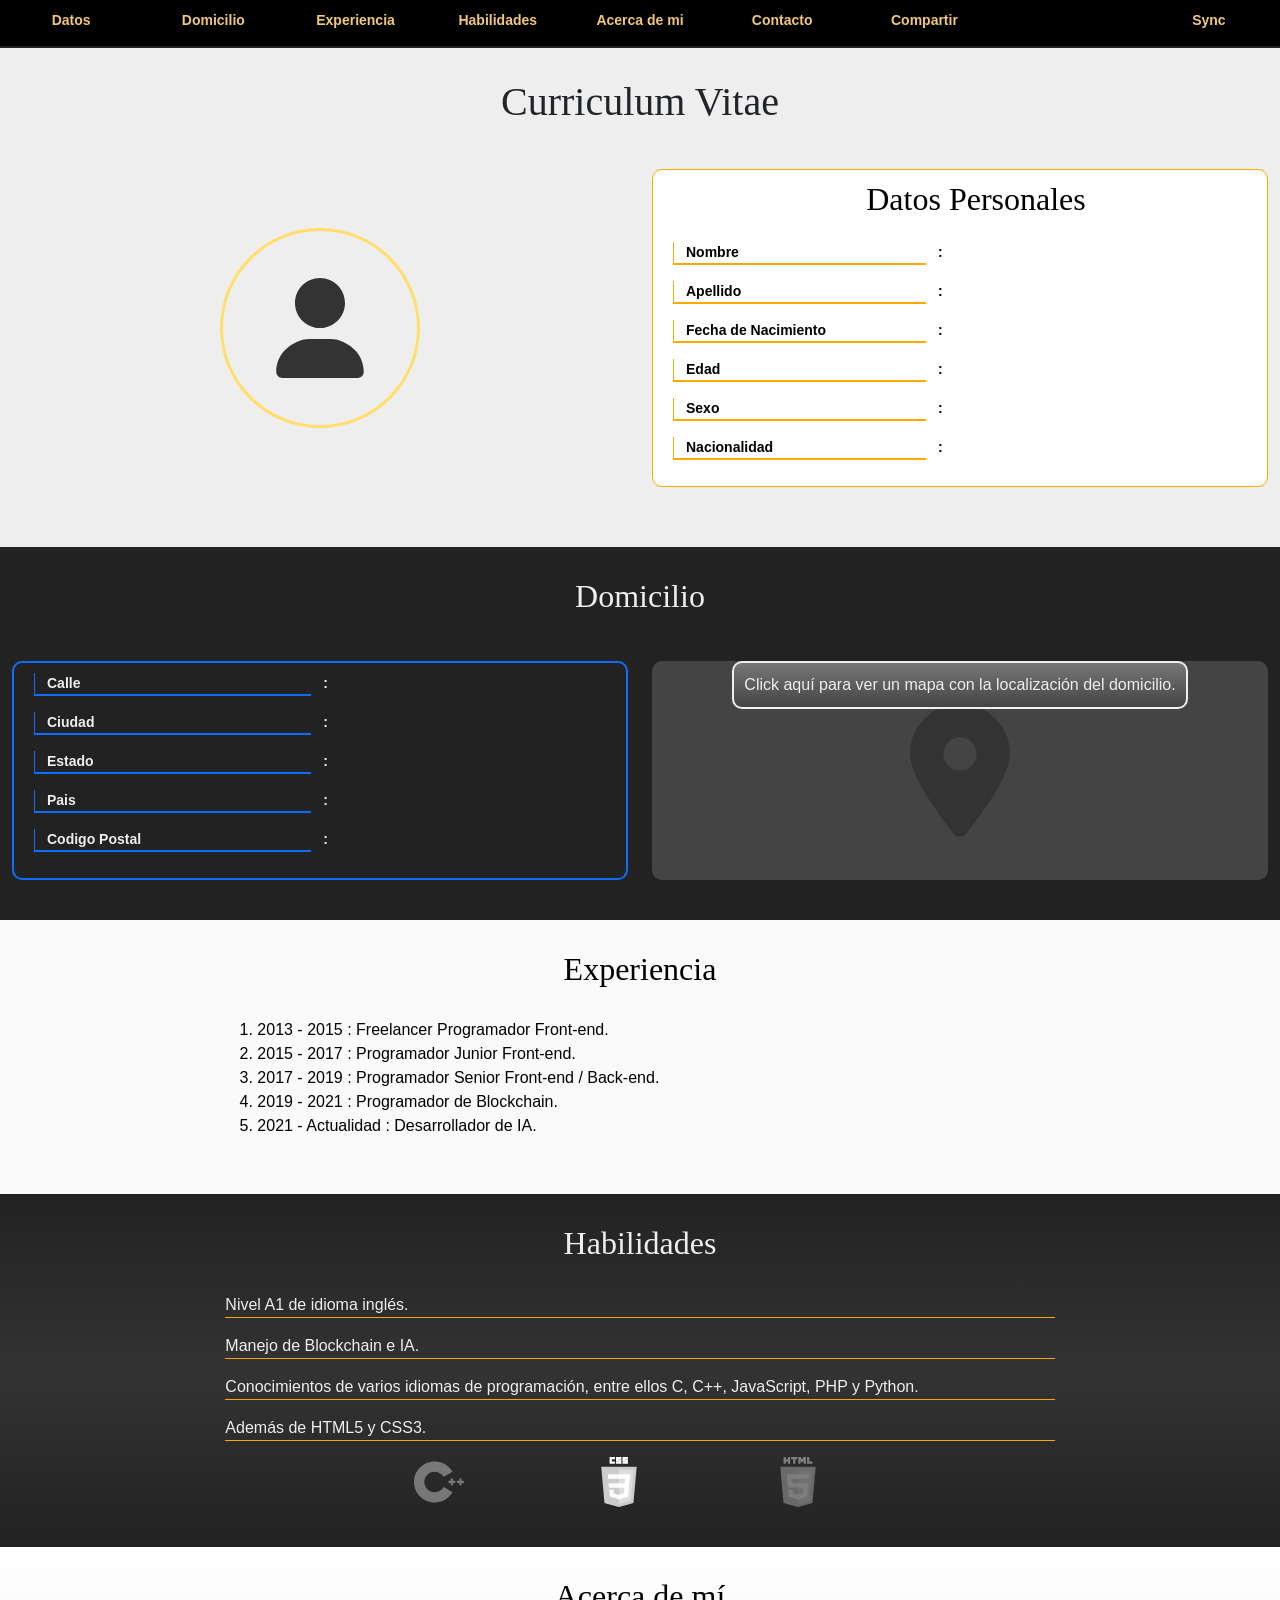
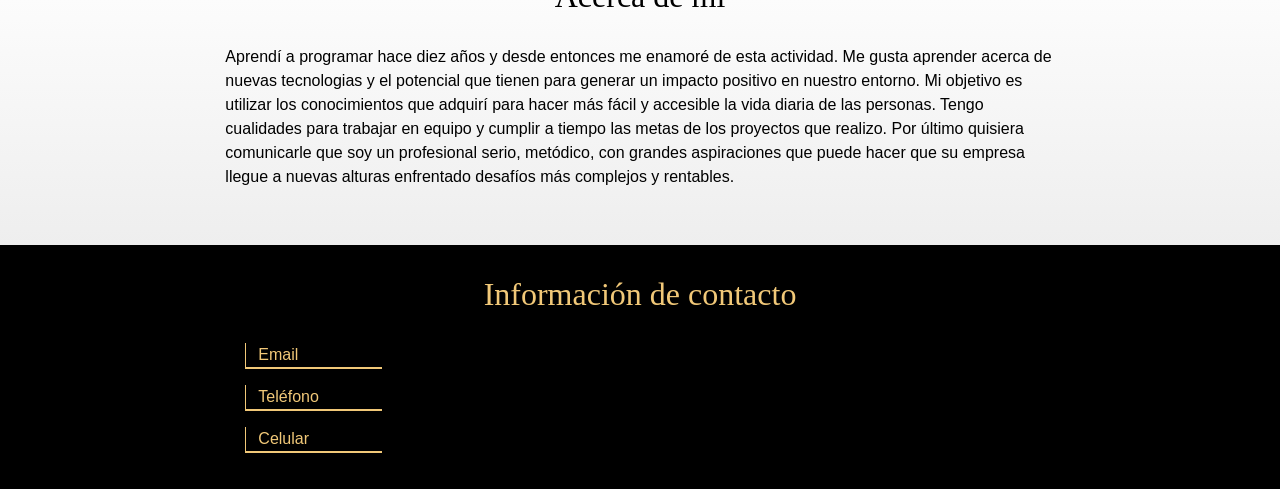
==== commit 1a64fae1: "Sync .1" ====
--- a/index.html
+++ b/index.html
@@ -31,9 +31,11 @@
 				<li class="nav-col"><a class="nav-li" href="#contacto">Contacto</a></li>
 				<li class="nav-col"><a class="nav-li" href="#" id="share">Compartir</a></li>
 				<li class="nav-col"><a class="nav-li" href="#" id="install">Instalar</a></li>
+				<li class="nav-col"><a class="nav-li" href="#" id="sync-check">Sync</a></li>
 			</ul>
 		</nav>
 		<script type="text/javascript" src="js/install.js"></script>
+		<script type="text/javascript" src="js/sync.js"></script>
 		<!-- Presentacion de informacion importante -->
 		<div class="container presentacion std-padding">
 			<h1 class="h1">Curriculum Vitae</h1>
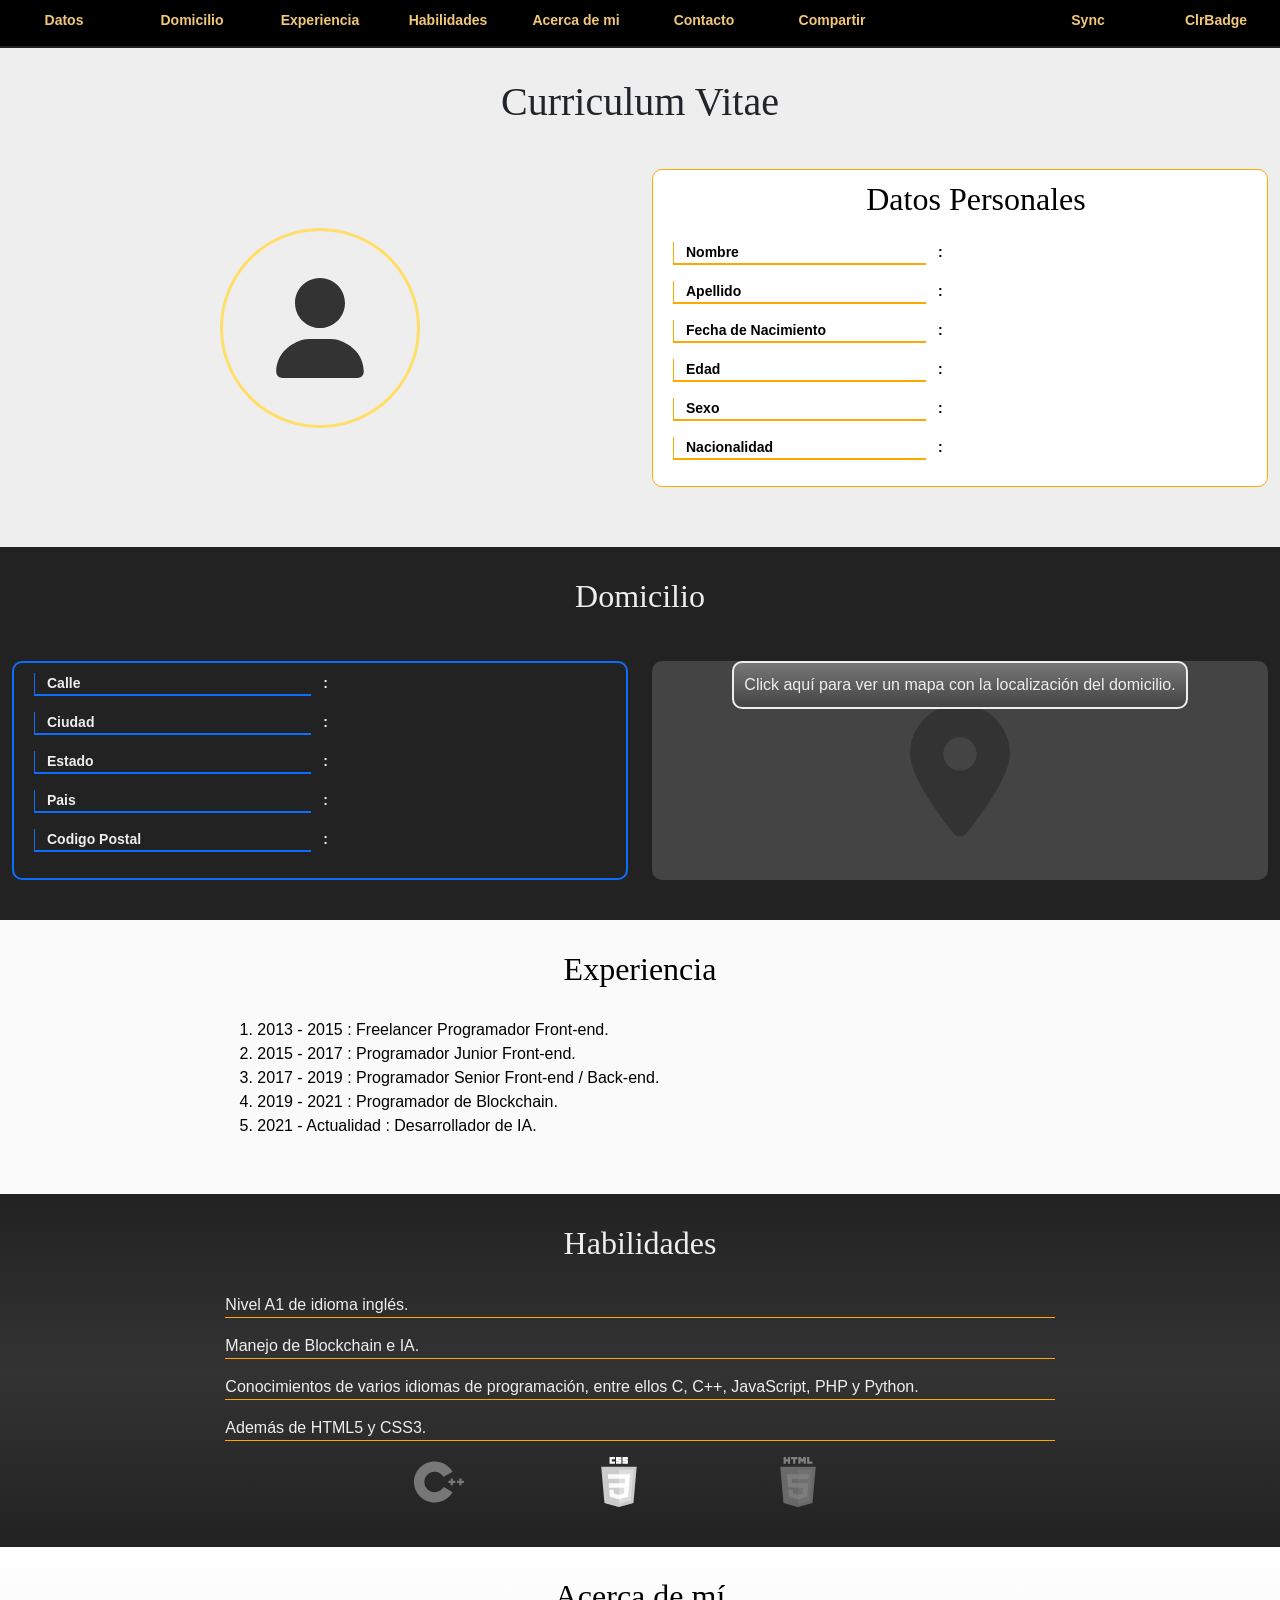
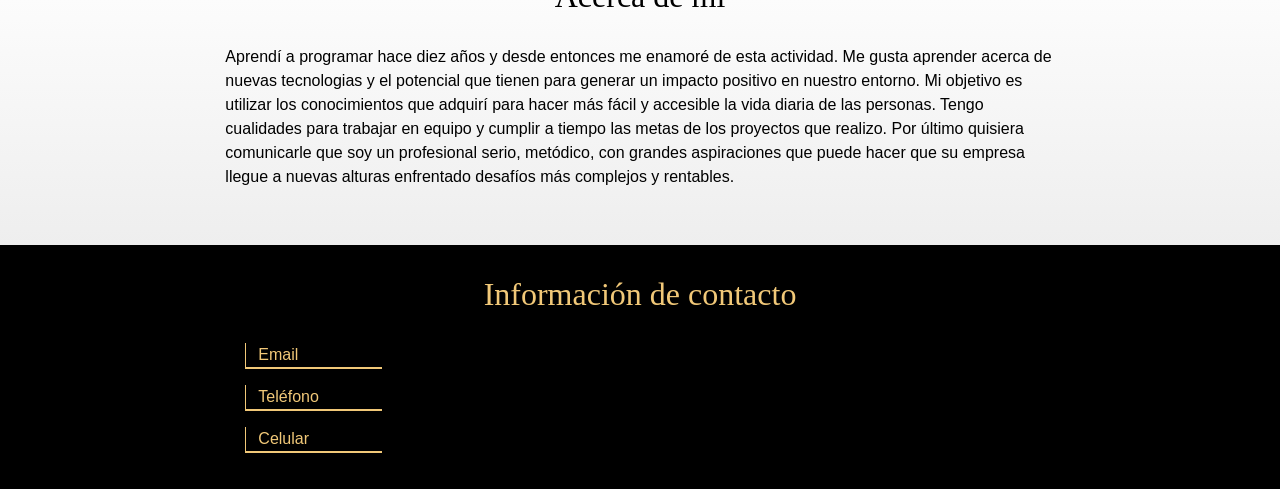
==== commit 841aff32: "Notification .1" ====
--- a/index.html
+++ b/index.html
@@ -32,10 +32,12 @@
 				<li class="nav-col"><a class="nav-li" href="#" id="share">Compartir</a></li>
 				<li class="nav-col"><a class="nav-li" href="#" id="install">Instalar</a></li>
 				<li class="nav-col"><a class="nav-li" href="#" id="sync-check">Sync</a></li>
+				<li class="nav-col"><a class="nav-li" href="#" id="clear-badge">ClrBadge</a></li>
 			</ul>
 		</nav>
 		<script type="text/javascript" src="js/install.js"></script>
 		<script type="text/javascript" src="js/sync.js"></script>
+		<script type="text/javascript" src="js/notification.js"></script>
 		<!-- Presentacion de informacion importante -->
 		<div class="container presentacion std-padding">
 			<h1 class="h1">Curriculum Vitae</h1>
